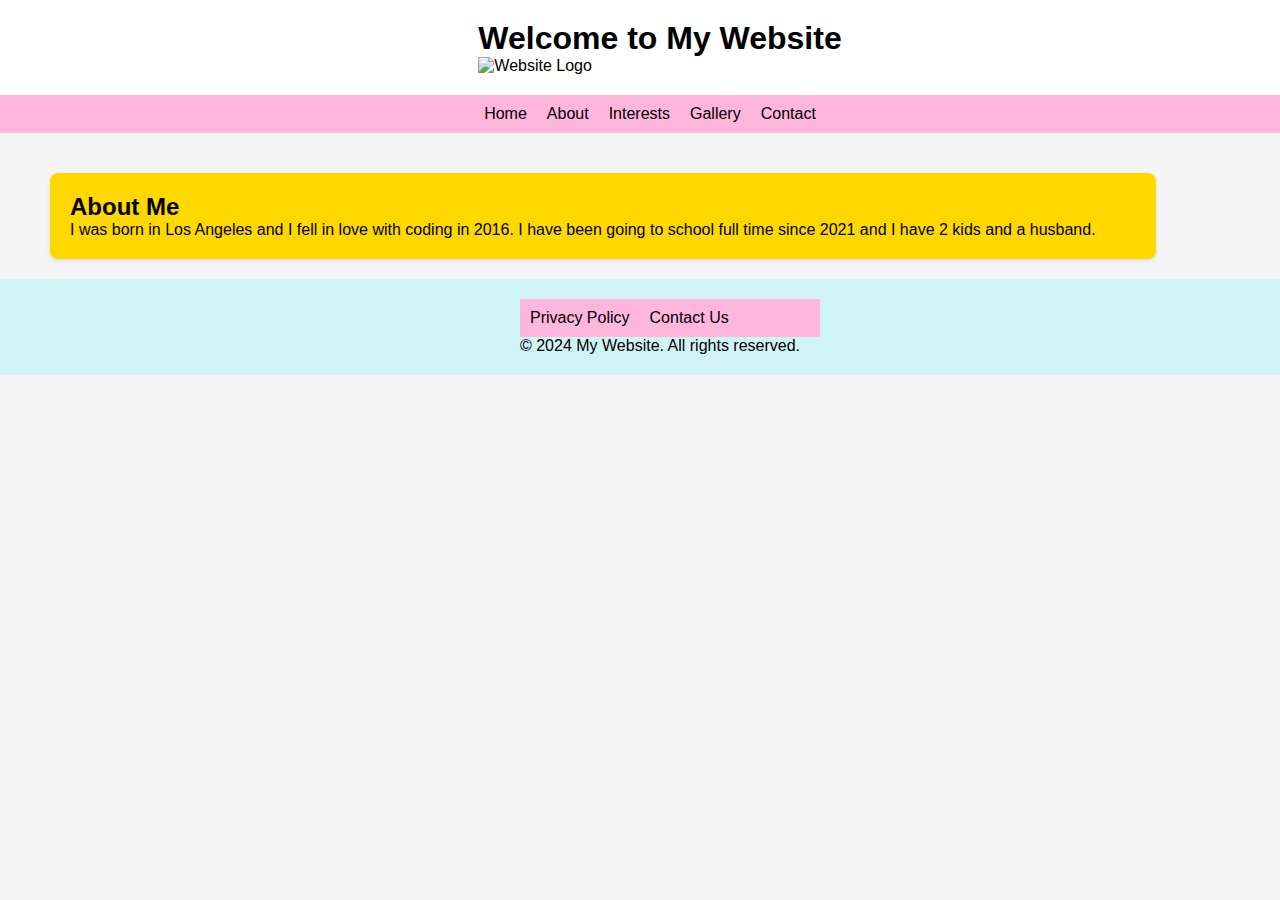
==== about.html @ 059ba89b "added linked pages" ====
<!DOCTYPE html>
<html lang="en">
<head>
    <meta charset="UTF-8">
    <meta name="viewport" content="width=device-width, initial-scale=1.0">
    <title>About Me - My Website</title>
    <link rel="stylesheet" href="styles.css">
</head>
<body>
    <!-- Header section -->
    <header>
        <div class="container">
            <h1>Welcome to My Website</h1>
            <img src="https://i.ibb.co/xJ59r5m/Pink-White-Funky-Colourful-Retro-Business-Thank-You-Postcard.png" alt="Website Logo" class="logo">
        </div>
    </header>

    <!-- Navigation section -->
    <nav>
        <div class="container">
            <ul>
                <li><a href="index.html">Home</a></li>
                <li><a href="about.html">About</a></li>
                <li><a href="interests.html">Interests</a></li>
                <li><a href="gallery.html">Gallery</a></li>
                <li><a href="contact.html">Contact</a></li>
            </ul>
        </div>
    </nav>

    <!-- About Me section -->
    <div class="article">
        <section>
            <div class="container">
                <article>
                    <h2>About Me</h2>
                    <p>I was born in Los Angeles and I fell in love with coding in 2016. I have been going to school full time since 2021 and I have 2 kids and a husband.</p>
                </article>
            </div>
        </section>
    </div>

    <!-- Footer section -->
    <footer>
        <div class="container">
            <nav>
                <ul>
                    <li><a href="privacy.html">Privacy Policy</a></li>
                    <li><a href="contact.html">Contact Us</a></li>
                </ul>
            </nav>
            <p>&copy; 2024 My Website. All rights reserved.</p>
        </div>
    </footer>
</body>
</html>
---- styles.css ----
/* Reset default margin and padding */
body, h1, h2, h3, p, ul {
    margin: 0;
    padding: 0;
}

body {
    font-family: 'Poppins', sans-serif; /* Elegant font */
    background-color: #f5f5f5; /* Light gray background */
}

.container {
    max-width: 1200px;
    margin: 0 auto;
}

header, nav, section, footer {
    display: flex;
}

header, nav, footer {
    align-items: center;
    justify-content: space-between;
}

header, nav, footer, article {
    width: 100%;
}

header {
    background-color: #FFFFFF; /* Dark blue */
    color: #000000;
    padding: 20px;
}

.logo {
    width: 130px; /* Set your desired width */
    height: auto; /* Let the height adjust automatically to maintain aspect ratio */
}

nav {
    background-color: #FFB6DD; /* Light blue */
    padding: 10px;
}

nav ul {
    list-style: none;
    display: flex;
}

nav ul li {
    margin-right: 20px;
}

nav ul li:last-child {
    margin-right: 0;
}

nav ul li a {
    color: #000000;
    text-decoration: none;
}

nav ul li a:hover {
    text-decoration: underline;
}

section {
    padding: 20px;
}

article {
    background-color: #FFD800;
    padding: 20px;
    border-radius: 8px;
    box-shadow: 0 2px 4px rgba(0, 0, 0, 0.1);
    display: flex; /* Use Flexbox */
    flex-direction: column; /* Arrange items in a column */
}

.article {
    display: flex;
    flex-direction: row; /* Arrange items in a row */
    margin-left: 30px;
    margin-top: 20px; /* Add margin between sections */
    gap: 20px;
}

#form {
    min-height: 250px; /* Set minimum height */
    margin-bottom: 50px;
    display: flex; /* Use Flexbox */
    flex-direction: column; /* Arrange items in a column */
}

#form label {
    margin-bottom: 10px; /* Add some spacing between each label and input */
}

#form input,
#form textarea,
#form button {
    margin-bottom: 20px; /* Add some spacing between each input and button */
}

footer {
    background-color: #D0F4F6; /* Dark gray */
    color: #000000;
    padding: 20px;
    align-items: center;
    justify-content: space-between;
}

footer nav ul {
    display: flex;
}

footer nav ul li {
    margin-right: 20px;
}

footer nav ul li:last-child {
    margin-right: 0;
}

footer nav ul li a {
    color: #000000;
    text-decoration: none;
}

footer nav ul li a:hover {
    text-decoration: underline;
}

/* gallery css */
.gallery-container {
    display: flex;
    flex-wrap: wrap;
    justify-content: center;
}

.gallery-item {
    flex: 0 0 calc(33.33% - 20px);
    margin: 10px;
}

.gallery-item img {
    width: 100%;
    height: auto;
    border-radius: 8px;
}
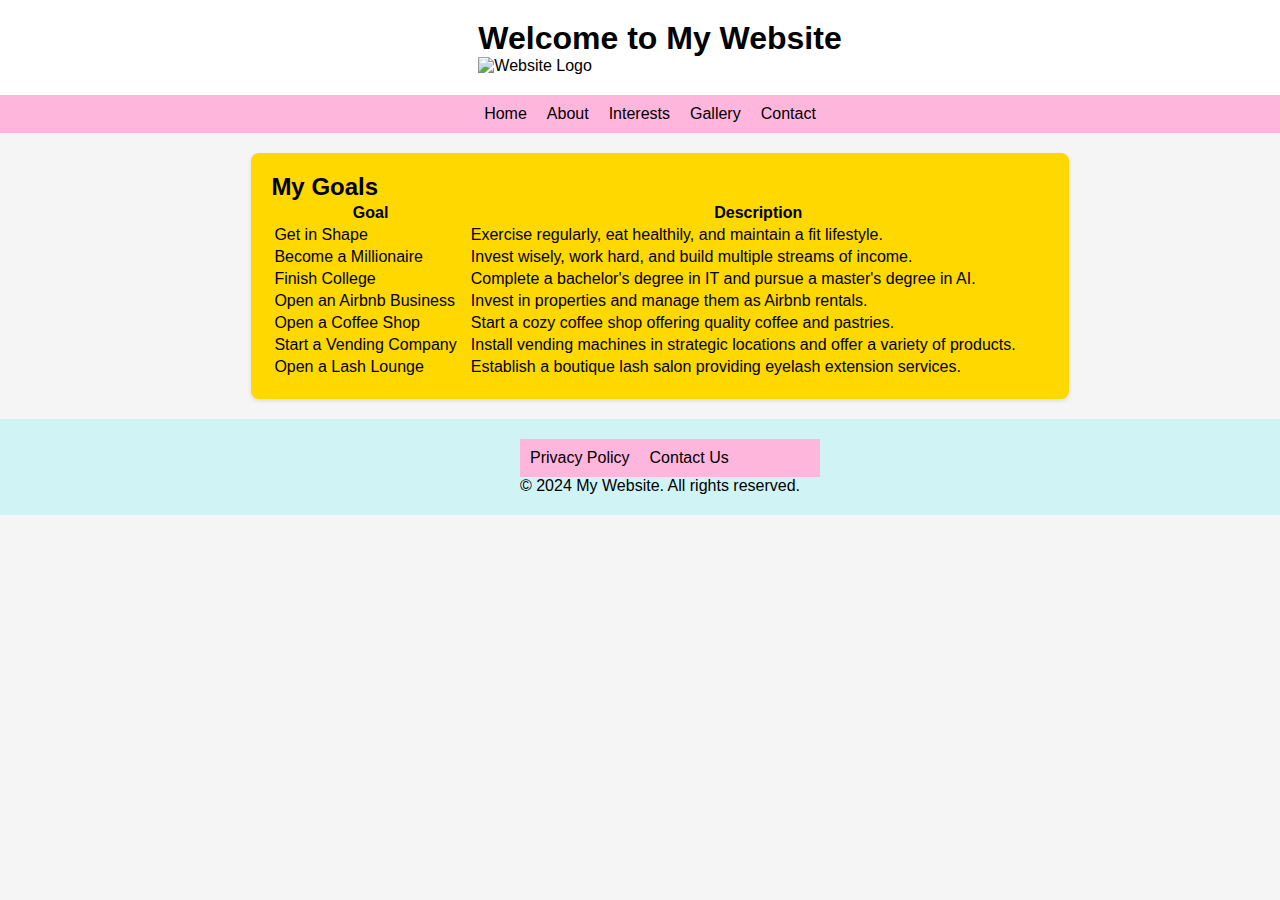
==== commit 2945101c: "added table" ====
--- a/about.html
+++ b/about.html
@@ -28,17 +28,49 @@
         </div>
     </nav>
 
-    <!-- About Me section -->
-    <div class="article">
-        <section>
-            <div class="container">
-                <article>
-                    <h2>About Me</h2>
-                    <p>I was born in Los Angeles and I fell in love with coding in 2016. I have been going to school full time since 2021 and I have 2 kids and a husband.</p>
-                </article>
-            </div>
-        </section>
+    <!-- Goals section -->
+<section>
+    <div class="container">
+        <article>
+            <h2>My Goals</h2>
+            <table>
+                <tr>
+                    <th>Goal</th>
+                    <th>Description</th>
+                </tr>
+                <tr>
+                    <td>Get in Shape</td>
+                    <td>Exercise regularly, eat healthily, and maintain a fit lifestyle.</td>
+                </tr>
+                <tr>
+                    <td>Become a Millionaire</td>
+                    <td>Invest wisely, work hard, and build multiple streams of income.</td>
+                </tr>
+                <tr>
+                    <td>Finish College</td>
+                    <td>Complete a bachelor's degree in IT and pursue a master's degree in AI.</td>
+                </tr>
+                <tr>
+                    <td>Open an Airbnb Business</td>
+                    <td>Invest in properties and manage them as Airbnb rentals.</td>
+                </tr>
+                <tr>
+                    <td>Open a Coffee Shop</td>
+                    <td>Start a cozy coffee shop offering quality coffee and pastries.</td>
+                </tr>
+                <tr>
+                    <td>Start a Vending Company</td>
+                    <td>Install vending machines in strategic locations and offer a variety of products.</td>
+                </tr>
+                <tr>
+                    <td>Open a Lash Lounge</td>
+                    <td>Establish a boutique lash salon providing eyelash extension services.</td>
+                </tr>
+            </table>
+        </article>
     </div>
+</section>
+
 
     <!-- Footer section -->
     <footer>
--- a/styles.css
+++ b/styles.css
@@ -2,6 +2,7 @@
 body, h1, h2, h3, p, ul {
     margin: 0;
     padding: 0;
+    font-family: "Open Sans", sans-serif;
 }
 
 body {
